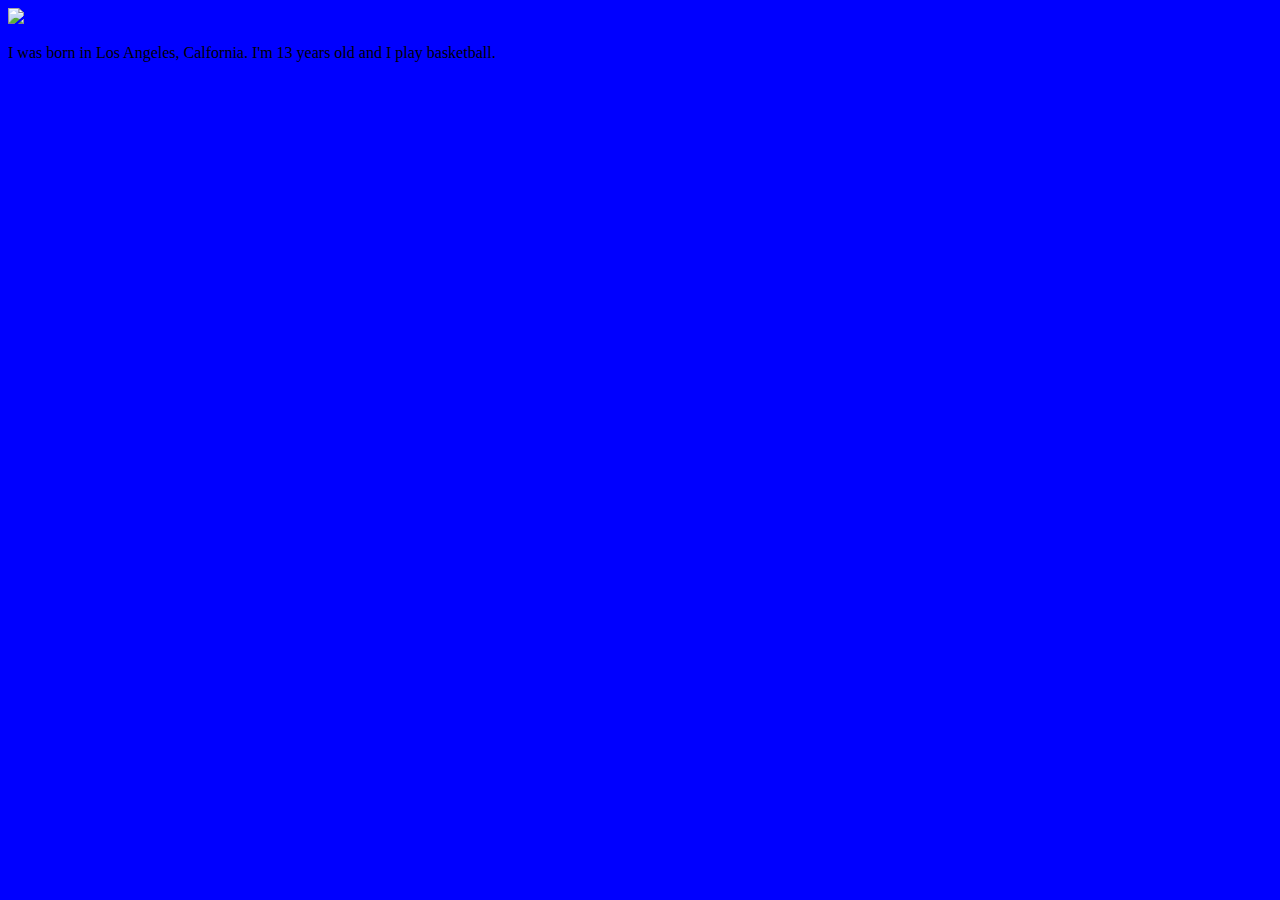
==== index.html @ 600b7443 "first commit" ====
<!DOCTYPE html>
<html>
<link rel="stylesheet" type="text/css" href="stylesheets.css">
<head>
	<title>DIMER</title>


</head>
<body>
<img src="https://www.androidcentral.com/sites/androidcentral.com/files/styles/xlarge/public/article_images/2018/09/nba-2k19-lebron-james.jpg?itok=FQorOXmL">
<p>I was born in Los Angeles, Calfornia. I'm 13 years old and I play basketball. <p>

</body>
---- stylesheets.css ----
body {
background-color: blue;


}
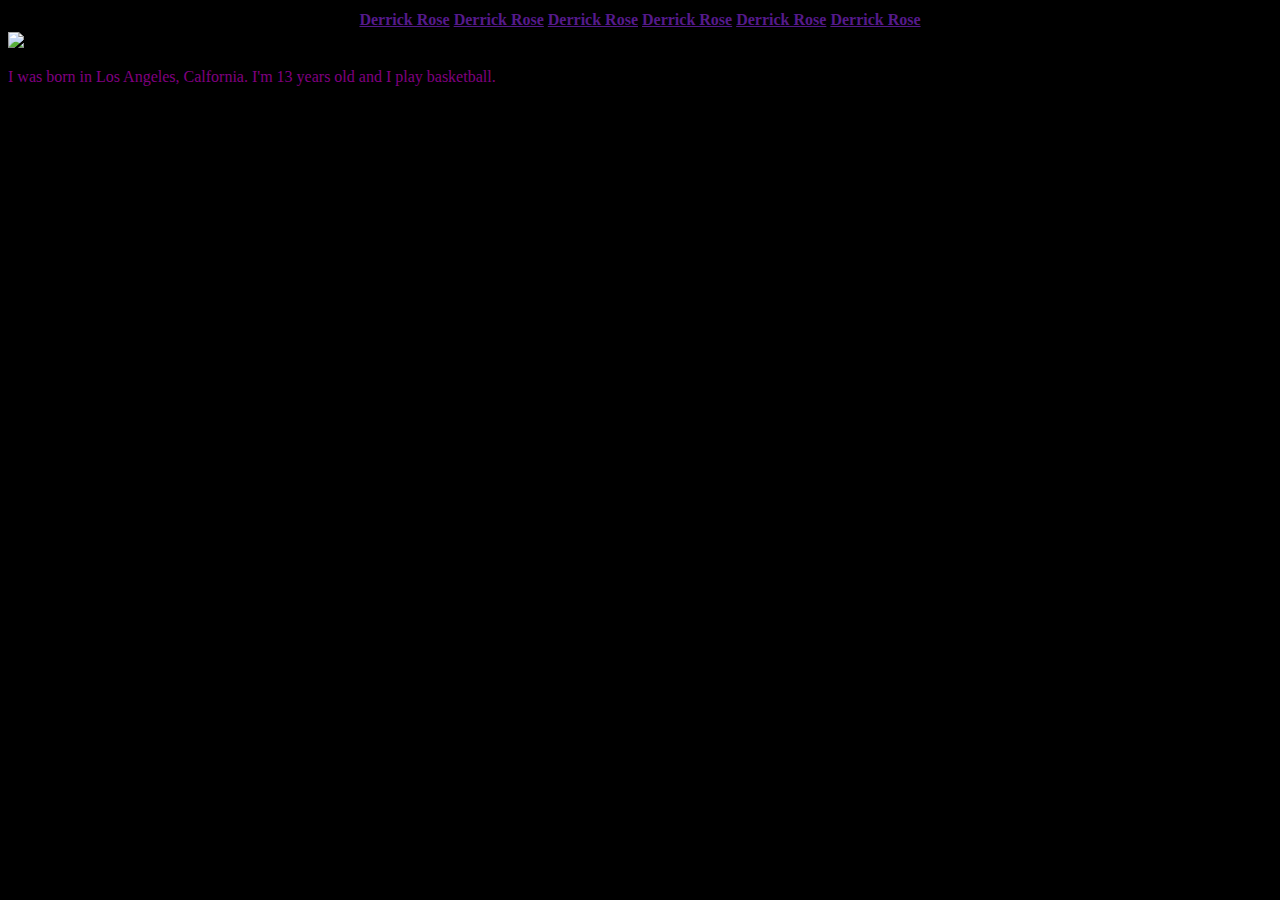
==== commit c66e98b8: "first commit" ====
--- a/index.html
+++ b/index.html
@@ -7,6 +7,22 @@
 
 </head>
 <body>
+	<center>
+<div>
+
+		<table>
+			<tr>
+			    <th class="navigationBar"><a href="">Derrick Rose</a></th>		
+				<th class="navigationBar"><a href="">Derrick Rose</a></th>
+				<th class="navigationBar"><a href="">Derrick Rose</a></th>
+				<th class="navigationBar"><a href="">Derrick Rose</a></th>
+				<th class="navigationBar"><a href="">Derrick Rose</a></th>
+				<th class="navigationBar"><a href="">Derrick Rose</a></th>
+			</tr>
+		</table>
+		
+	</div>
+</center>
 <img src="https://www.androidcentral.com/sites/androidcentral.com/files/styles/xlarge/public/article_images/2018/09/nba-2k19-lebron-james.jpg?itok=FQorOXmL">
 <p>I was born in Los Angeles, Calfornia. I'm 13 years old and I play basketball. <p>
 
--- a/stylesheets.css
+++ b/stylesheets.css
@@ -1,7 +1,17 @@
 body {
-background-color: blue;
+background-color: black;
 
 
+
+
+}
+p{
+color:purple;
+}
+
+.navigationbar{
+	color: white;
+	border-color: white;
 }
 
 
@@ -11,5 +21,3 @@
 
 
 
-
-
